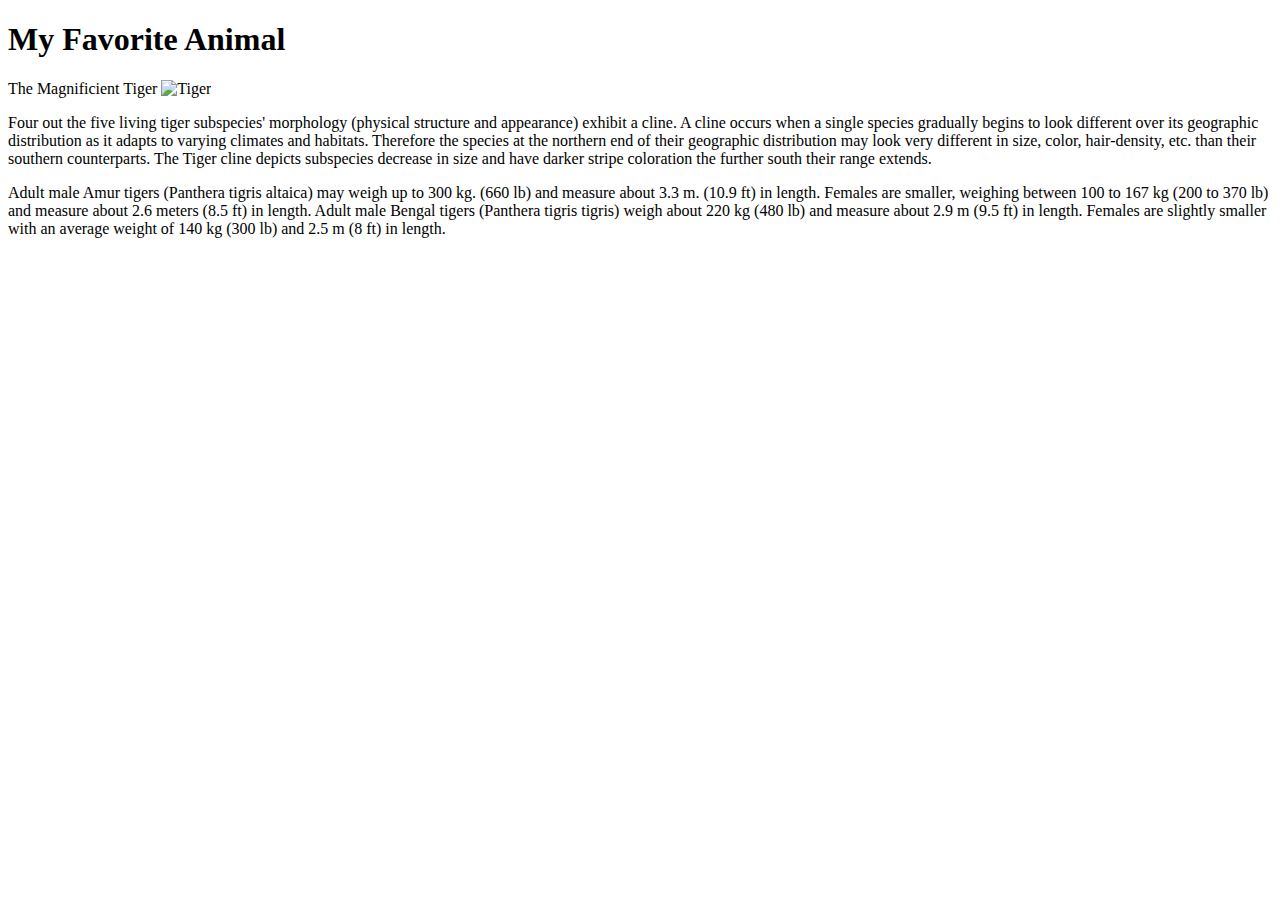
==== index.html @ 3c05de21 "My Fav Animal" ====
<!DOCTYPE html>

<html>
<head>
    <title>
My Favorite Animal

    </title>
    <link rel="stylesheet" href="reset.css">
    <link rel="stylesheet" href="style.css">

</head>

<body>

        <h1>
                My Favorite Animal
            </h1>
             The Magnificient Tiger</h2>
            
            
            
             <img class=img src="https://images7.alphacoders.com/441/441761.jpg" alt="Tiger">

    <p>Four out the five living tiger subspecies' morphology (physical structure and appearance) exhibit a cline. A cline occurs when a single species gradually begins to look different over its geographic distribution as it adapts to varying climates and habitats. Therefore the species at the northern end of their geographic distribution may look very different in size, color, hair-density, etc. than their southern counterparts. The Tiger cline depicts subspecies decrease in size and have darker stripe coloration the further south their range extends.</p>

<p2>Adult male Amur tigers (Panthera tigris altaica) may weigh up to 300 kg. (660 lb) and measure about 3.3 m. (10.9 ft) in length. Females are smaller, weighing between 100 to 167 kg (200 to 370 lb) and measure about 2.6 meters (8.5 ft) in length.</p2>

<p3>
        Adult male Bengal tigers (Panthera tigris tigris) weigh about 220 kg (480 lb) and measure about 2.9 m (9.5 ft) in length. Females are slightly smaller with an average weight of 140 kg (300 lb) and 2.5 m (8 ft) in length.
</p3>

</body>



</html>
---- style.css ----
.img {size: 40px;}
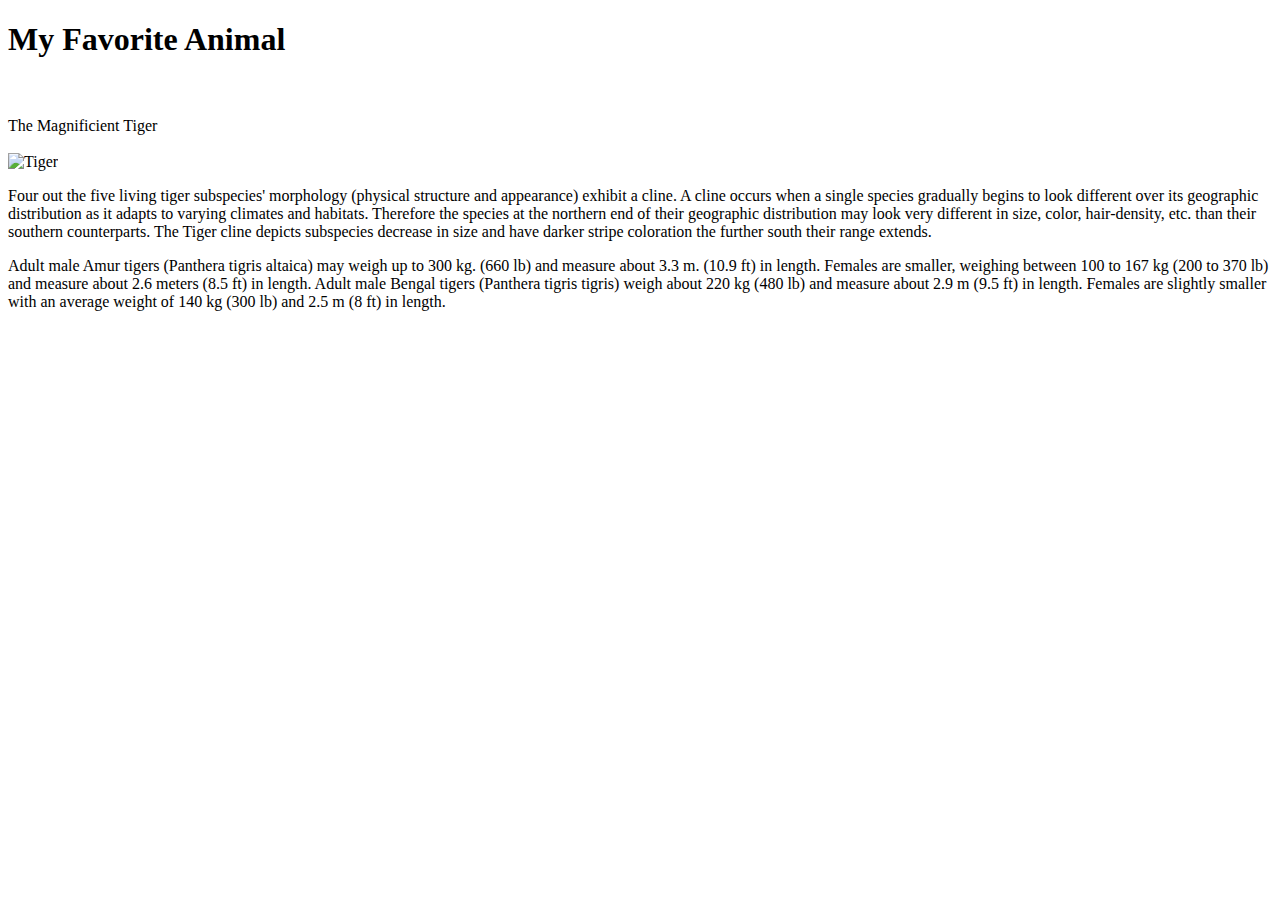
==== commit dc13d421: "Fav animal" ====
--- a/index.html
+++ b/index.html
@@ -15,8 +15,15 @@
 
         <h1>
                 My Favorite Animal
+
+                <br>
+                <br>
+
             </h1>
              The Magnificient Tiger</h2>
+
+             <br>
+             <br>
             
             
             
--- a/style.css
+++ b/style.css
@@ -1 +1,2 @@
-.img {size: 40px;}+.img {width: 50%;
+height:50%;}